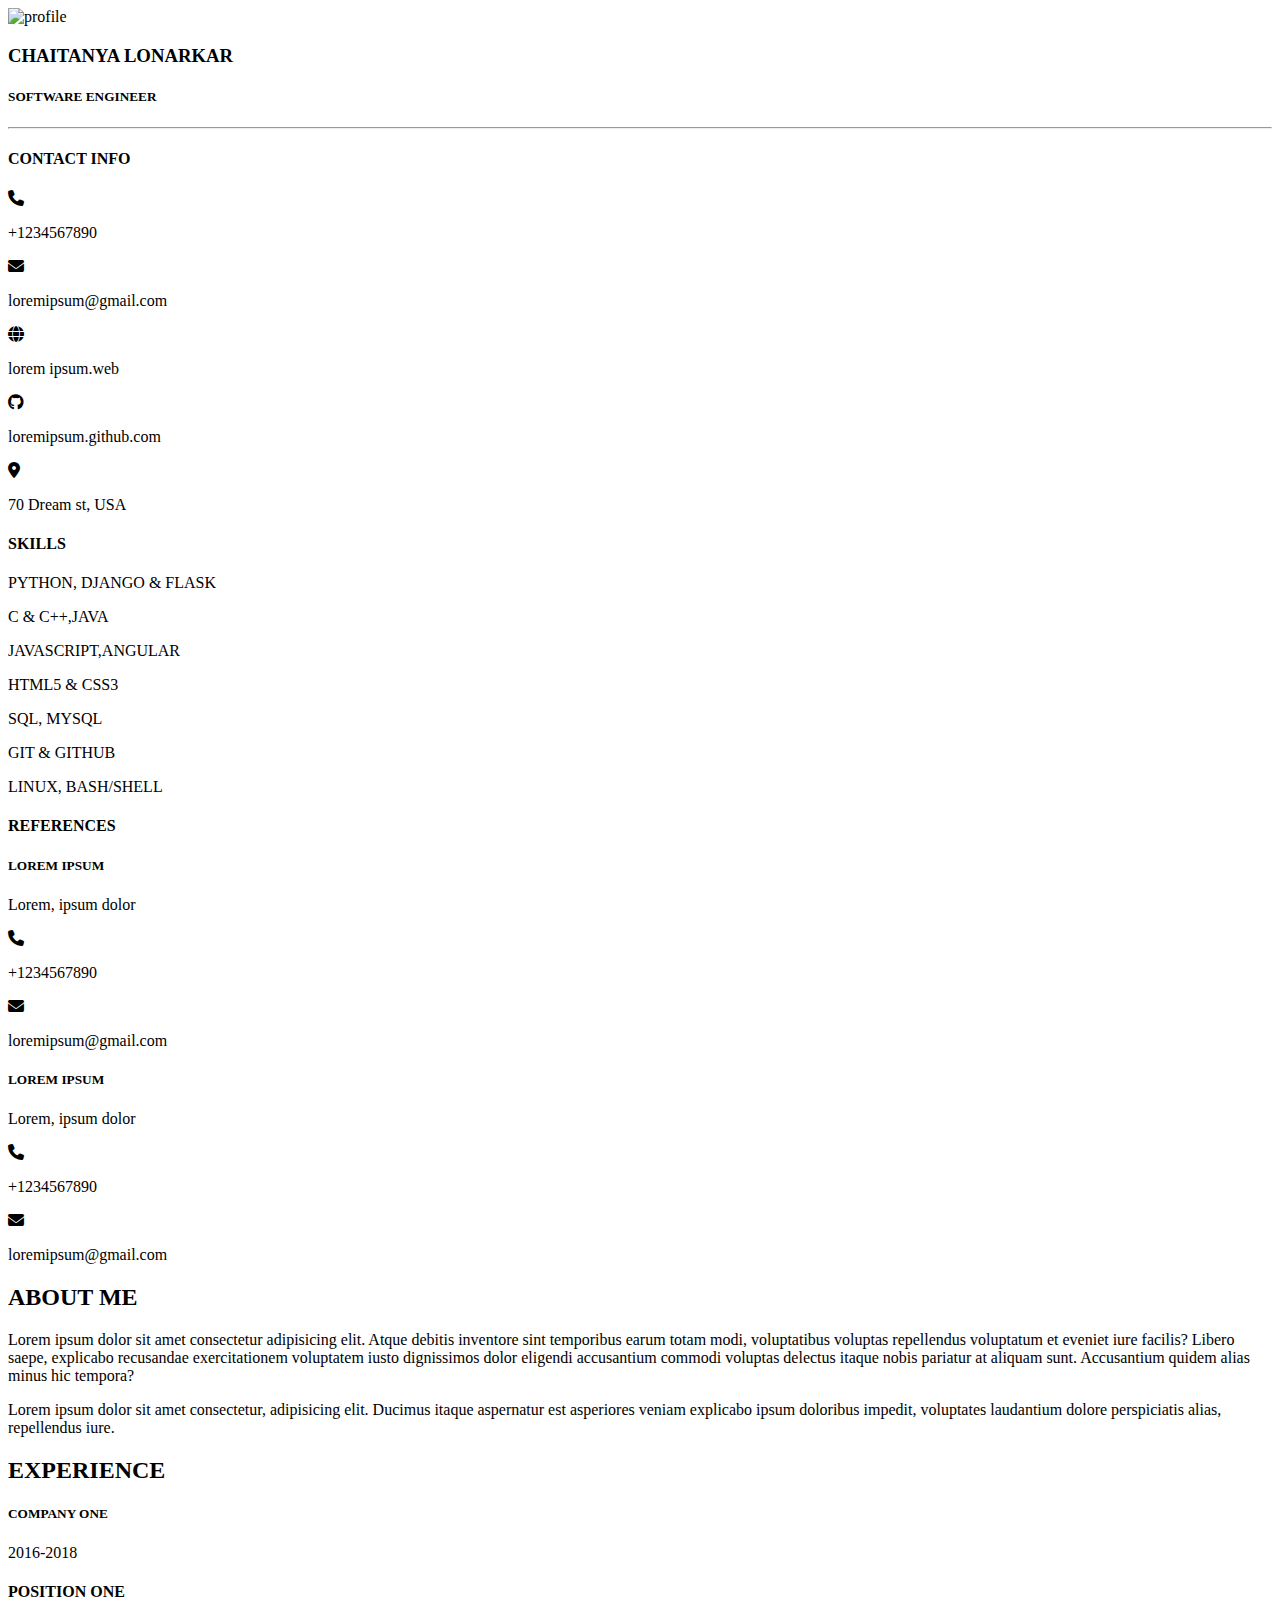
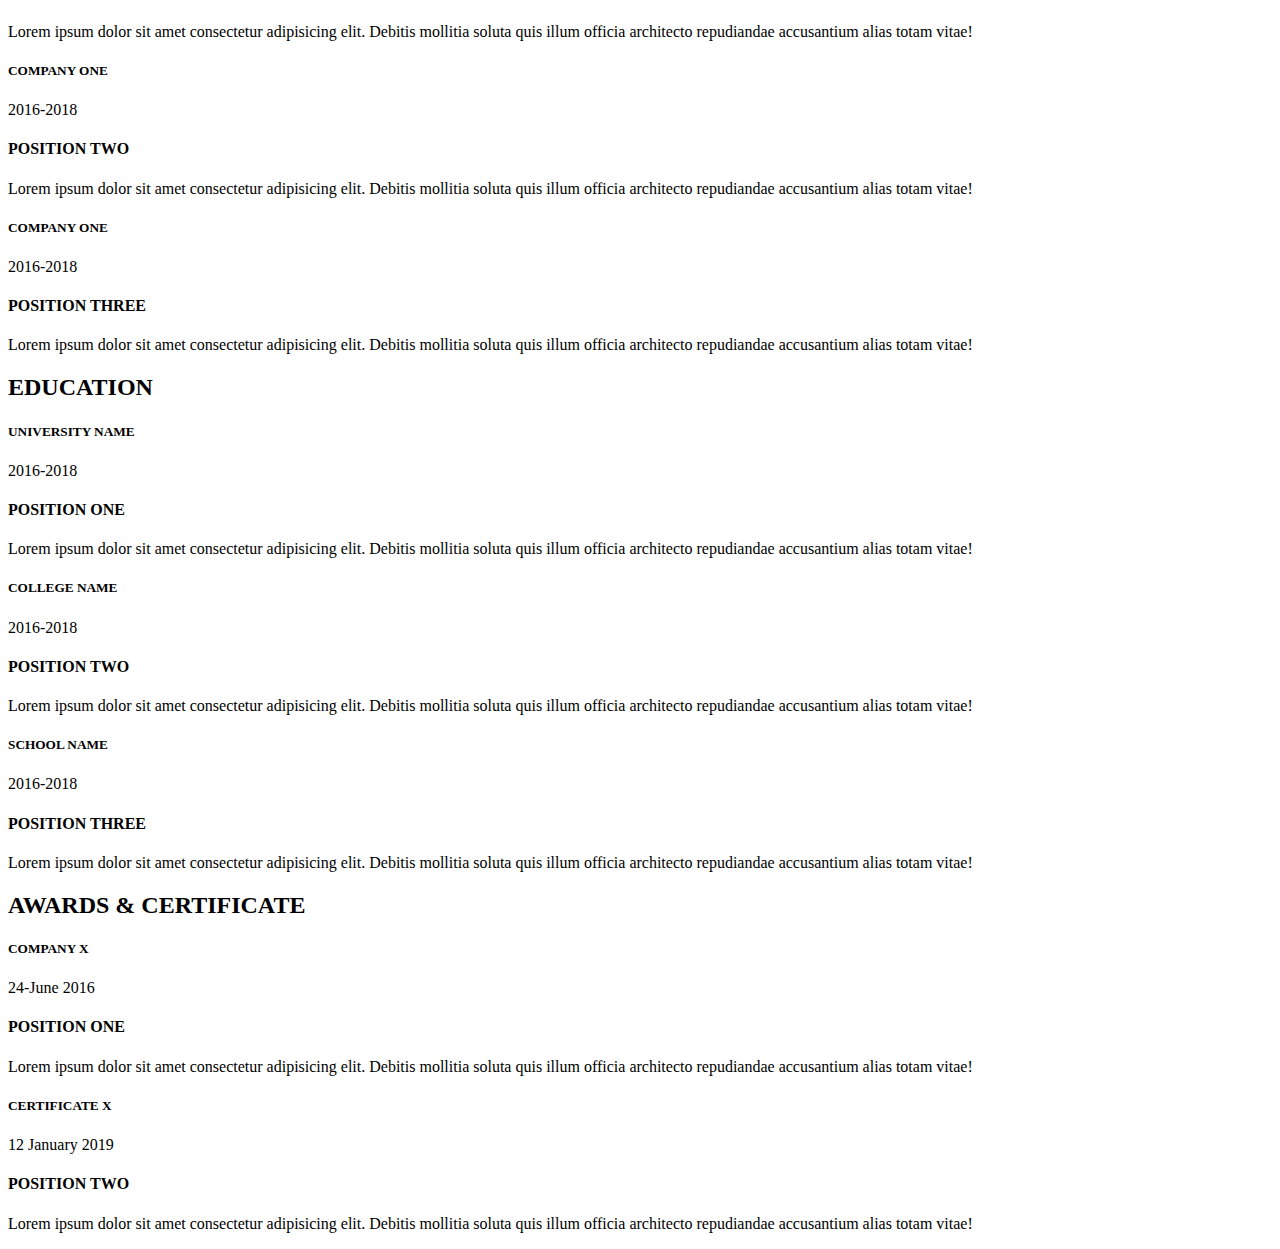
==== resume task 1/index.html @ 0b88591d "Add files via upload" ====
<!DOCTYPE html>
<html lang="en">
  <head>
    <meta charset="UTF-8" />
    <meta http-equiv="X-UA-Compatible" content="IE=edge" />
    <meta name="viewport" content="width=device-width, initial-scale=1.0" />
    <title>Resume Template</title>
    <link rel="stylesheet" href="/style.css" />
    <link
      rel="stylesheet"
      href="https://cdnjs.cloudflare.com/ajax/libs/font-awesome/6.4.0/css/all.min.css"
    />
    <link rel="preconnect" href="https://fonts.googleapis.com" />
    <link rel="preconnect" href="https://fonts.gstatic.com" crossorigin />
    <link
      href="https://fonts.googleapis.com/css2?family=Lato&family=Mukta:wght@300&family=Poppins:ital,wght@1,300&display=swap"
      rel="stylesheet"
    />
  </head>
  <body>
    <div class="container">
      <div class="sidebar-left">
        <div class="head">
          <img src="/ps.jpg" alt="profile" />
          <h3>CHAITANYA LONARKAR</h3>
          <h5>SOFTWARE ENGINEER</h5>
          <hr>
        </div>
        <div class="contact">
          <h4>CONTACT INFO</h4>
          <div class="icons">
            <div class="icon">
              <i class="fa-solid fa-phone"></i>
              <p>+1234567890</p>
            </div>
            <div class="icon">
              <i class="fa-solid fa-envelope"></i>
              <p>loremipsum@gmail.com</p>
            </div>
            <div class="icon">
              <i class="fa-solid fa-globe"></i>
              <p>lorem ipsum.web</p>
            </div>
            <div class="icon">
              <i class="fa-brands fa-github"></i>
              <p>loremipsum.github.com</p>
            </div>
            <div class="icon">
              <i class="fa-solid fa-location-dot"></i>
              <p>70 Dream st, USA</p>
            </div>
          </div>
        </div>
        <div class="skills">
          <h4>SKILLS</h4>
          <p>PYTHON, DJANGO & FLASK</p>
          <p>C & C++,JAVA</p>
          <p>JAVASCRIPT,ANGULAR</p>
          <p>HTML5 & CSS3</p>
          <p>SQL, MYSQL</p>
          <p>GIT & GITHUB</p>
          <p>LINUX, BASH/SHELL</p>
        </div>
        <div class="references">
          <h4>REFERENCES</h4>

          <div class="r1">
            <h5>LOREM IPSUM</h5>
            <p>Lorem, ipsum dolor</p>

            <div class="icon">
              <i class="fa-solid fa-phone"></i>

              <p>+1234567890</p>
            </div>
            <div class="icon">
              <i class="fa-solid fa-envelope"></i>
              <p>loremipsum@gmail.com</p>
            </div>
          </div>
          <div class="r1">
            <h5>LOREM IPSUM</h5>
            <p>Lorem, ipsum dolor</p>
            <div class="icon">
              <i class="fa-solid fa-phone"></i>
              <p>+1234567890</p>
            </div>
            <div class="icon">
              <i class="fa-solid fa-envelope"></i>
              <p>loremipsum@gmail.com</p>
            </div>
          </div>
        </div>
      </div>
      <div class="content-right">
        <div class="about">
          <h2>ABOUT ME</h2>
          <p>
            Lorem ipsum dolor sit amet consectetur adipisicing elit. Atque
            debitis inventore sint temporibus earum totam modi, voluptatibus
            voluptas repellendus voluptatum et eveniet iure facilis? Libero
            saepe, explicabo recusandae exercitationem voluptatem iusto
            dignissimos dolor eligendi accusantium commodi voluptas delectus
            itaque nobis pariatur at aliquam sunt. Accusantium quidem alias
            minus hic tempora?
          </p>
          <p>
            Lorem ipsum dolor sit amet consectetur, adipisicing elit. Ducimus
            itaque aspernatur est asperiores veniam explicabo ipsum doloribus
            impedit, voluptates laudantium dolore perspiciatis alias,
            repellendus iure.
          </p>
        </div>
        <div class="experince">
          <h2>EXPERIENCE</h2>

          <div class="one">
            <div class="left">
              <h5>COMPANY ONE</h5>
              <p>2016-2018</p>
            </div>
            <div class="position">
              <h4>POSITION ONE</h4>
              <p> Lorem ipsum dolor sit amet consectetur adipisicing elit. Debitis
                mollitia soluta quis illum officia architecto repudiandae
                accusantium alias totam vitae!
              </p>
            </div>
          </div>
          <div class="one two">
            <div class="left">

              <h5>COMPANY ONE</h5>
              <p>2016-2018</p>
            </div>
            <div class="position">
              <h4>POSITION TWO</h4>
              <p>
                Lorem ipsum dolor sit amet consectetur adipisicing elit. Debitis
                mollitia soluta quis illum officia architecto repudiandae
                accusantium alias totam vitae!
              </p>
            </div>
          </div>
          <div class="one three">
            <div class="left">

              <h5>COMPANY ONE</h5>
              <p>2016-2018</p>
            </div>
            <div class="position">
              <h4>POSITION THREE</h4>
              <p>
                Lorem ipsum dolor sit amet consectetur adipisicing elit. Debitis
                mollitia soluta quis illum officia architecto repudiandae
                accusantium alias totam vitae!
              </p>
            </div>
          </div>
        </div>
        <div class="education">
          <h2>EDUCATION</h2>

          <div class="one">
            <div class="left">

              <h5>UNIVERSITY NAME</h5>
              <p>2016-2018</p>
            </div>
            <div class="position">
              <h4>POSITION ONE</h4>
              <p>
                Lorem ipsum dolor sit amet consectetur adipisicing elit. Debitis
                mollitia soluta quis illum officia architecto repudiandae
                accusantium alias totam vitae!
              </p>
            </div>
          </div>
          <div class="one two">
            <div class="left">

              <h5>COLLEGE NAME</h5>
              <p>2016-2018</p>
            </div>
            <div class="position">
              <h4>POSITION TWO</h4>
              <p>
                Lorem ipsum dolor sit amet consectetur adipisicing elit. Debitis
                mollitia soluta quis illum officia architecto repudiandae
                accusantium alias totam vitae!
              </p>
            </div>
          </div>
          <div class="one three">
            <div class="left">

              <h5>SCHOOL NAME</h5>
              <p>2016-2018</p>
            </div>
            <div class="position">
              <h4>POSITION THREE</h4>
              <p>
                Lorem ipsum dolor sit amet consectetur adipisicing elit. Debitis
                mollitia soluta quis illum officia architecto repudiandae
                accusantium alias totam vitae!
              </p>
            </div>
          </div>
        </div>
        <div class="award">
          <h2>AWARDS & CERTIFICATE</h2>

          <div class="one">
            <div class="left">

              <h5>COMPANY X</h5>
              <p>24-June 2016</p>
            </div>
            <div class="position">
              <h4>POSITION ONE</h4>
              <p>
                Lorem ipsum dolor sit amet consectetur adipisicing elit. Debitis
                mollitia soluta quis illum officia architecto repudiandae
                accusantium alias totam vitae!
              </p>
            </div>
          </div>
          <div class="one two">
            <div class="left">

              <h5>CERTIFICATE X</h5>
              <p>12 January 2019</p>
            </div>
            <div class="position">
              <h4>POSITION TWO</h4>
              <p>
                Lorem ipsum dolor sit amet consectetur adipisicing elit. Debitis
                mollitia soluta quis illum officia architecto repudiandae
                accusantium alias totam vitae!
              </p>
            </div>
          </div>
        </div>
      </div>
    </div>
  </body>
</html>
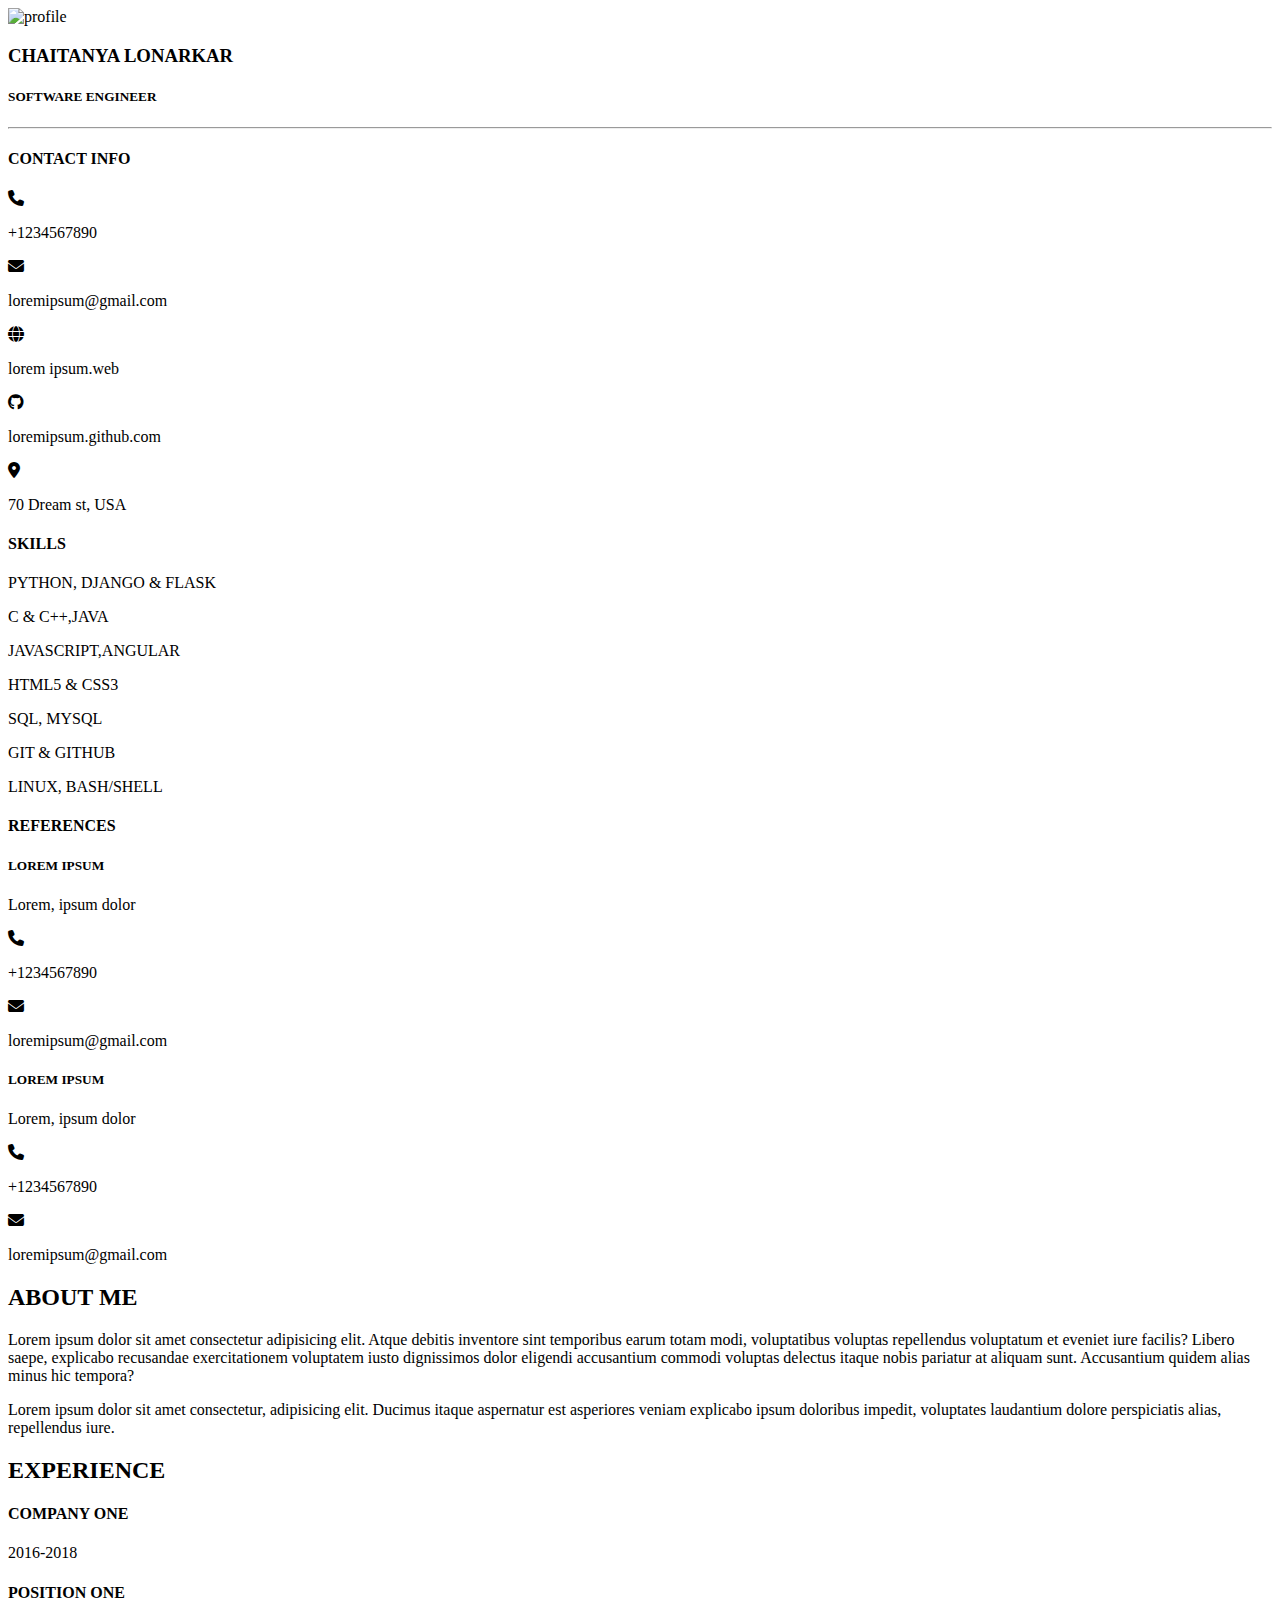
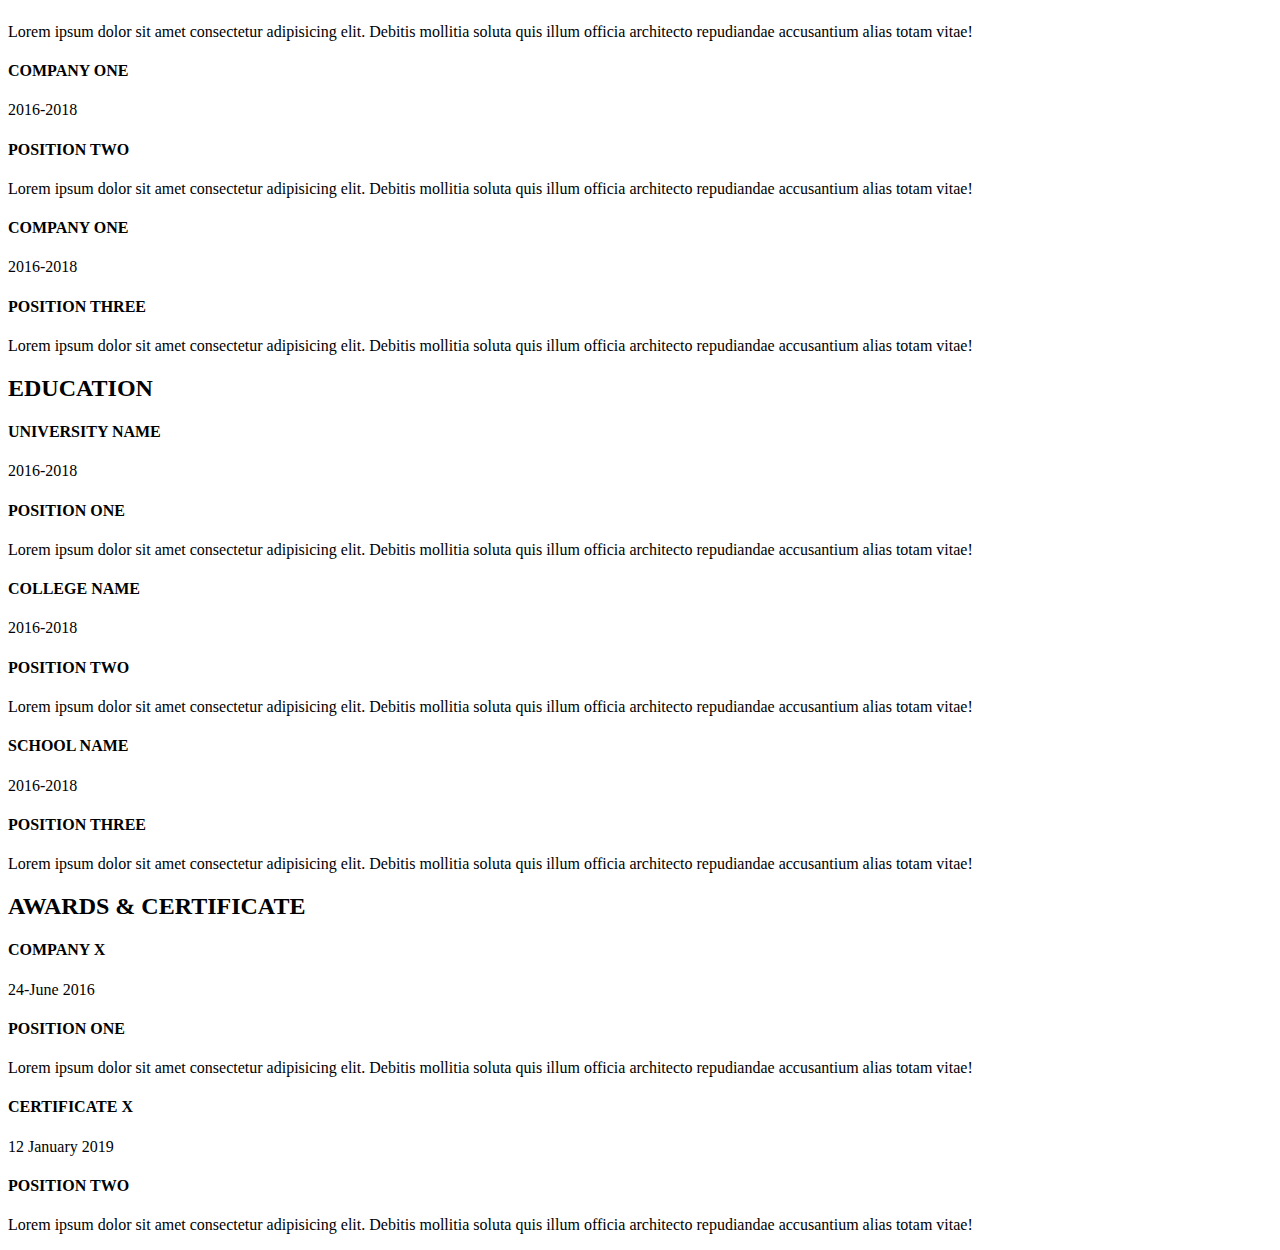
==== commit 12b69056: "Add files via upload" ====
--- a/resume task 1/index.html
+++ b/resume task 1/index.html
@@ -116,7 +116,7 @@
 
           <div class="one">
             <div class="left">
-              <h5>COMPANY ONE</h5>
+              <h4>COMPANY ONE</h4>
               <p>2016-2018</p>
             </div>
             <div class="position">
@@ -130,7 +130,7 @@
           <div class="one two">
             <div class="left">
 
-              <h5>COMPANY ONE</h5>
+              <h4>COMPANY ONE</h4>
               <p>2016-2018</p>
             </div>
             <div class="position">
@@ -145,7 +145,7 @@
           <div class="one three">
             <div class="left">
 
-              <h5>COMPANY ONE</h5>
+              <h4>COMPANY ONE</h4>
               <p>2016-2018</p>
             </div>
             <div class="position">
@@ -164,7 +164,7 @@
           <div class="one">
             <div class="left">
 
-              <h5>UNIVERSITY NAME</h5>
+              <h4>UNIVERSITY NAME</h4>
               <p>2016-2018</p>
             </div>
             <div class="position">
@@ -179,7 +179,7 @@
           <div class="one two">
             <div class="left">
 
-              <h5>COLLEGE NAME</h5>
+              <h4>COLLEGE NAME</h4>
               <p>2016-2018</p>
             </div>
             <div class="position">
@@ -194,7 +194,7 @@
           <div class="one three">
             <div class="left">
 
-              <h5>SCHOOL NAME</h5>
+              <h4>SCHOOL NAME</h4>
               <p>2016-2018</p>
             </div>
             <div class="position">
@@ -213,7 +213,7 @@
           <div class="one">
             <div class="left">
 
-              <h5>COMPANY X</h5>
+              <h4>COMPANY X</h4>
               <p>24-June 2016</p>
             </div>
             <div class="position">
@@ -228,7 +228,7 @@
           <div class="one two">
             <div class="left">
 
-              <h5>CERTIFICATE X</h5>
+              <h4>CERTIFICATE X</h4>
               <p>12 January 2019</p>
             </div>
             <div class="position">
